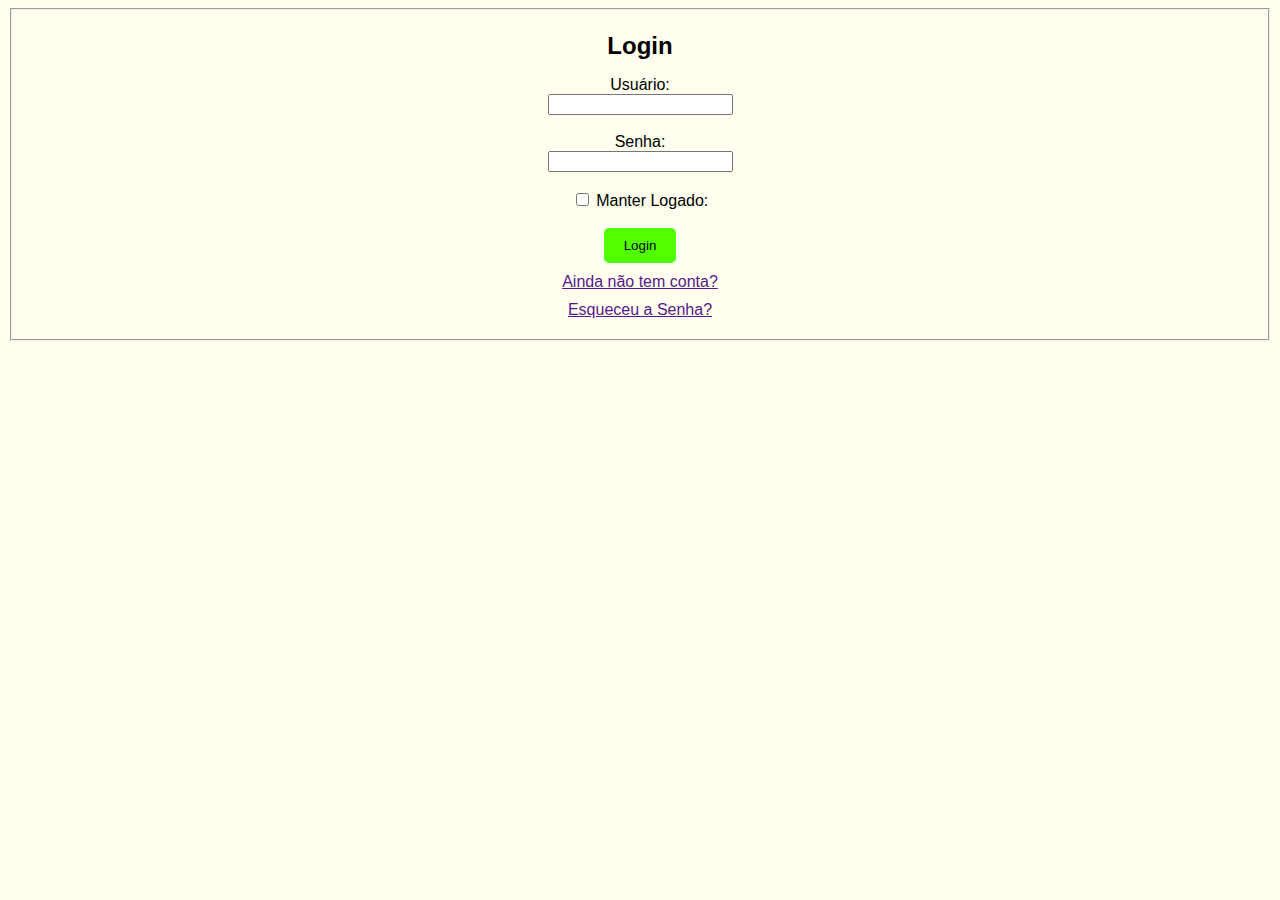
==== index.html @ 3f16741f "Add files via upload" ====
<html>
      <head>
           <meta charset="UTF-8">
           <title>Login</title>

           <style>
           form {
                text-align: center;
            }

            p {
                margin: 10px 0;
            }

            body {
                background: rgb(255, 254, 239);
                font-family: Arial, sans-serif;
                font-size: 16px;
            }

            h1 {
                color: #000000; 
                font-size: 24px;
            }

            button {
                background-color: #51ff00; /* Verde */
                color: rgb(255, 255, 255)155;
                padding: 10px 20px;
                border: none;
                border-radius: 5px;
                cursor: pointer;
            }

           </style>
      </head>
      <body>
            
        <form action="#" method="post">

            <fieldset>
                <h1>Login</h1>
                    <label for="usuarioPessoa">Usuário:</label><br>
                    <input name="usuarioPessoa" type= "text required" ><br><br>

                    <label for="senhaPesssoa">Senha:</label><br>
                    <input name="senhaPessoa" type="password"><br><br>

                    <input type="checkbox" name="manterlogado" value="sim"> 
                    <label for="manterlogado">Manter Logado:</label><br><br>

                    <button name="btLogin" type="submit" value="Login">Login</button><br>

                    <p><a href="" title="ainda não tem conta">Ainda não tem conta?</a></p>
                    <p><a href="" title="esqueceu a senha?">Esqueceu a Senha?</a></p>

                    
            </fieldset>

        </form>
    </body>
</html>
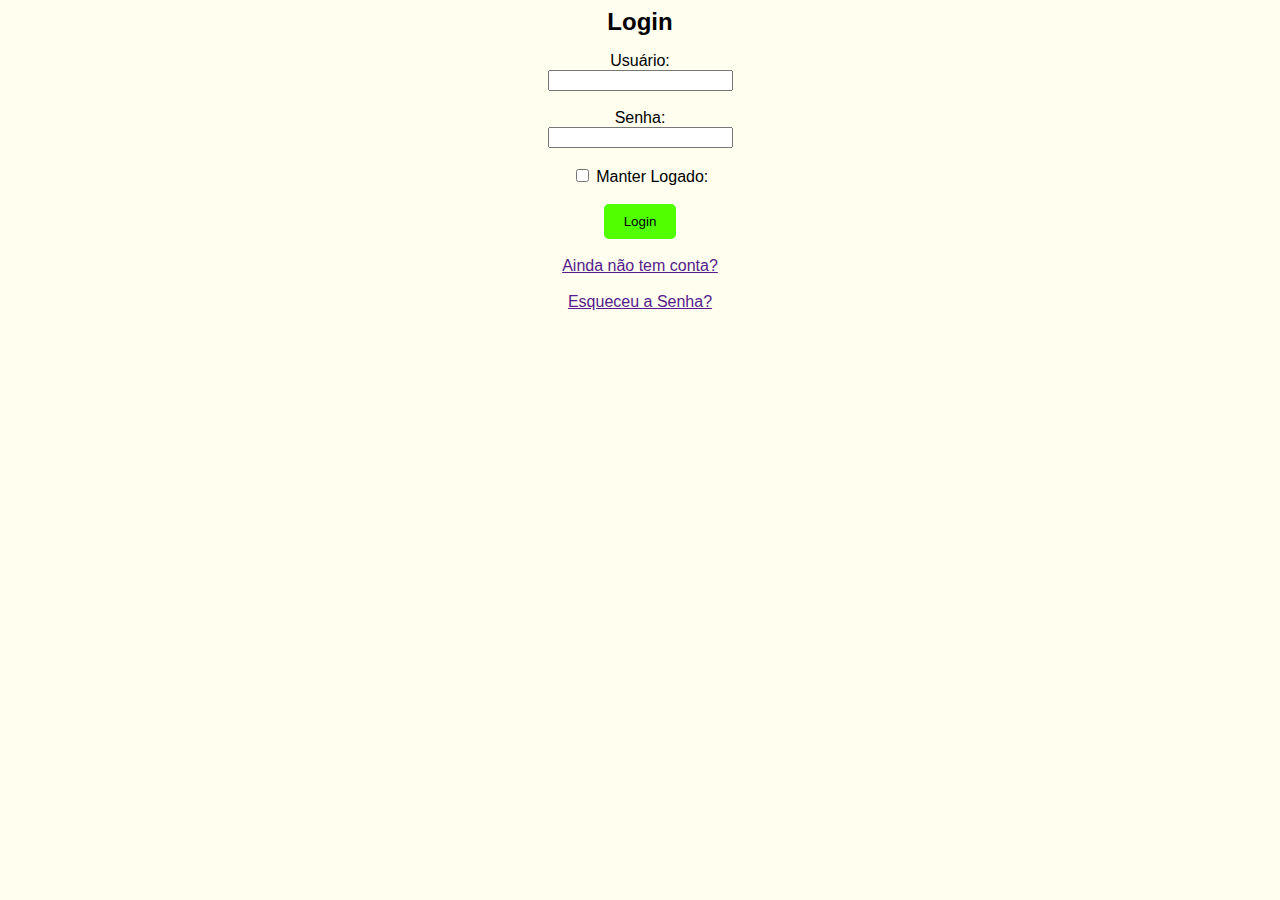
==== commit a76639c8: "." ====
--- a/index.html
+++ b/index.html
@@ -1,62 +1,23 @@
 <html>
       <head>
-           <meta charset="UTF-8">
-           <title>Login</title>
-
-           <style>
-           form {
-                text-align: center;
-            }
-
-            p {
-                margin: 10px 0;
-            }
-
-            body {
-                background: rgb(255, 254, 239);
-                font-family: Arial, sans-serif;
-                font-size: 16px;
-            }
-
-            h1 {
-                color: #000000; 
-                font-size: 24px;
-            }
-
-            button {
-                background-color: #51ff00; /* Verde */
-                color: rgb(255, 255, 255)155;
-                padding: 10px 20px;
-                border: none;
-                border-radius: 5px;
-                cursor: pointer;
-            }
-
-           </style>
+            <meta charset="UTF-8"/>
+            <meta name="viewport" content="width=device-width, inital-scale=1.0">
+            <link rel="stylesheet" href="./css/global.css">
+            <title>Formulário de Login</title>
       </head>
       <body>
-            
         <form action="#" method="post">
-
-            <fieldset>
                 <h1>Login</h1>
-                    <label for="usuarioPessoa">Usuário:</label><br>
-                    <input name="usuarioPessoa" type= "text required" ><br><br>
-
-                    <label for="senhaPesssoa">Senha:</label><br>
-                    <input name="senhaPessoa" type="password"><br><br>
-
-                    <input type="checkbox" name="manterlogado" value="sim"> 
-                    <label for="manterlogado">Manter Logado:</label><br><br>
-
-                    <button name="btLogin" type="submit" value="Login">Login</button><br>
-
-                    <p><a href="" title="ainda não tem conta">Ainda não tem conta?</a></p>
-                    <p><a href="" title="esqueceu a senha?">Esqueceu a Senha?</a></p>
-
-                    
+                <label for="usuarioPessoa">Usuário:</label><br>
+                <input name="usuarioPessoa" type= "text required" ><br><br>
+                <label for="senhaPesssoa">Senha:</label><br>
+                <input name="senhaPessoa" type="password"><br><br>
+                <input type="checkbox" name="manterlogado" value="sim"> 
+                <label for="manterlogado">Manter Logado:</label><br><br>
+                <a><button type="submit">Login</button><br><br></a>
+                <a href="" title="ainda não tem conta?">Ainda não tem conta?</a><br><br>
+                <a href="" title="esqueceu a senha?">Esqueceu a Senha?</a><br>
             </fieldset>
-
         </form>
     </body>
 </html>
--- a/css/global.css
+++ b/css/global.css
@@ -0,0 +1,27 @@
+form {
+    text-align: center;
+}
+
+p {
+    margin: 10px 0;
+}
+
+body {
+    background: rgb(255, 254, 239);
+    font-family: Arial, sans-serif;
+    font-size: 16px;
+}
+
+h1 {
+    color: #000000; 
+    font-size: 24px;
+}
+
+button {
+    background-color: #51ff00; /* Verde */
+    color: rgb(255, 255, 255)155;
+    padding: 10px 20px;
+    border: none;
+    border-radius: 5px;
+    cursor: pointer;
+}
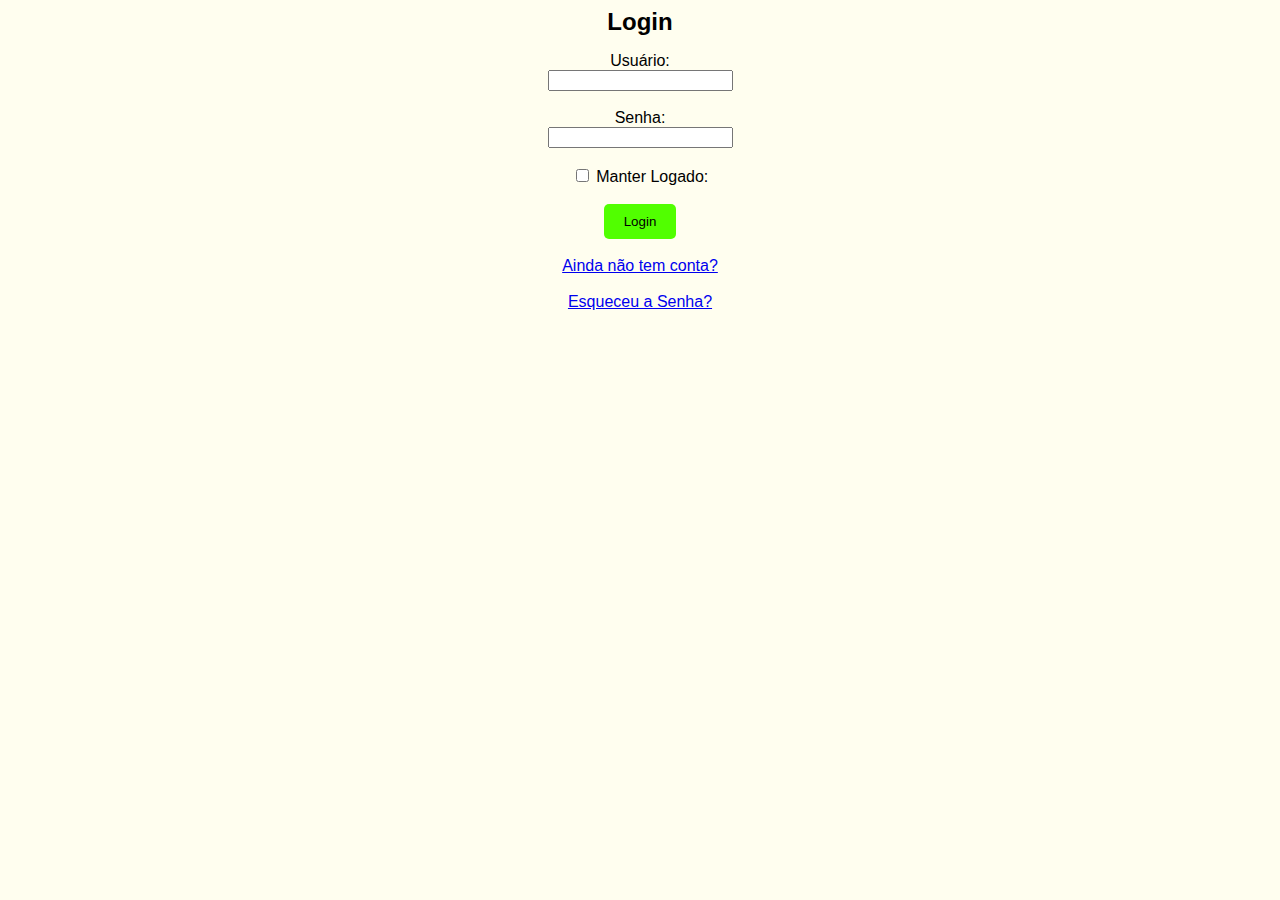
==== commit bdd7d27e: "ss" ====
--- a/index.html
+++ b/index.html
@@ -15,8 +15,8 @@
                 <input type="checkbox" name="manterlogado" value="sim"> 
                 <label for="manterlogado">Manter Logado:</label><br><br>
                 <a><button type="submit">Login</button><br><br></a>
-                <a href="" title="ainda não tem conta?">Ainda não tem conta?</a><br><br>
-                <a href="" title="esqueceu a senha?">Esqueceu a Senha?</a><br>
+                <a href="cadastro.html" title="ainda não tem conta?">Ainda não tem conta?</a><br><br>
+                <a href="novasenha.html" title="esqueceu a senha?">Esqueceu a Senha?</a><br>
             </fieldset>
         </form>
     </body>
